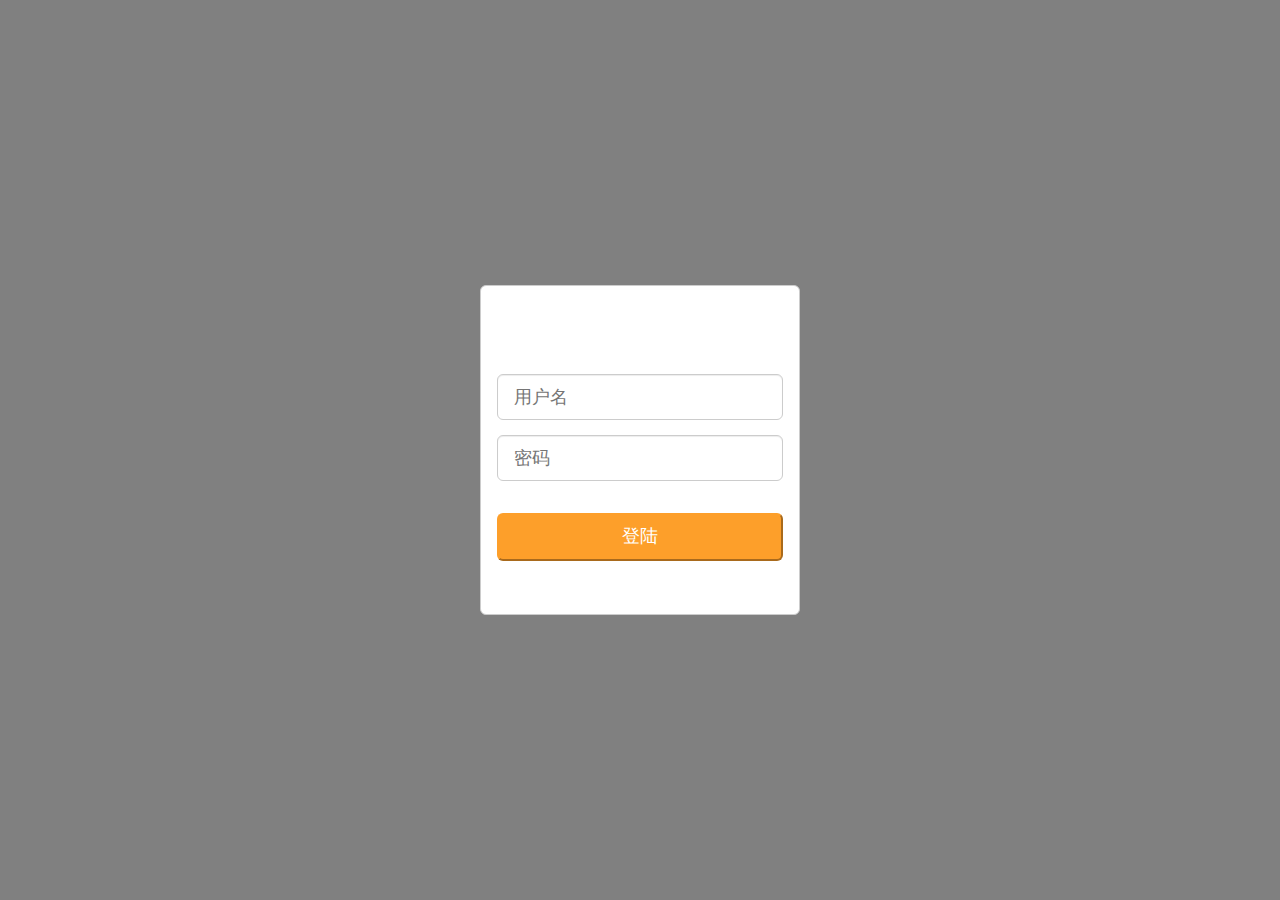
==== task5/index.html @ b3027182 "4.9.9" ====
<!DOCTYPE html>
<html>
<head>
	<meta charset="utf-8">
	<meta http-equiv="X-UA-Compatible" content="IE=edge">
	<meta name="viewport" content="width=device-width,initial-scale=1.0,maximum-scale=1.0">
	<title>登录页</title>
	<link rel="stylesheet" type="text/css" href="css/public.css">
</head>
<body>
	<div class="login">
		<form action="" class="form">
			<input type="text" placeholder="用户名" id="user">
			<input type="password" placeholder="密码" id="password">
			<button id="btn" type="button" value="test">登陆</button>
		</form>
	</div>

	<script src="js/jQuery.js"></script>
	<script src="js/login.js"></script>
</body>
</html>
---- task5/css/public.css ----
* {
  margin: 0;
  padding: 0;
  box-sizing: border-box; }

body {
  background-color: gray; }

.login {
  position: absolute;
  top: 50%;
  left: 50%;
  transform: translate(-50%, -50%);
  text-align: center; }

.form {
  width: 320px;
  height: 330px;
  padding: 88px 0 0 0;
  background-color: #fff;
  border: 1px solid #ccc;
  border-radius: 6px; }

input {
  display: block;
  width: 90%;
  height: 46px;
  margin: 0 5% 15px;
  padding: 10px 16px;
  font-size: 18px;
  line-height: 1.333333;
  border: 1px solid #ccc;
  border-radius: 6px;
  box-shadow: inset 0 1px 1px rgba(0, 0, 0, 0.075);
  transition: border-color ease-in-out .15s,box-shadow ease-in-out .15s; }

button {
  display: block;
  width: 90%;
  margin: 32px 5% 0;
  padding: 10px 16px;
  border-radius: 6px;
  line-height: 1.333333;
  background-color: #fd9f2a;
  border-color: #fd9f2a;
  color: #fff;
  font-size: 18px;
  cursor: pointer; }

/*# sourceMappingURL=public.css.map */
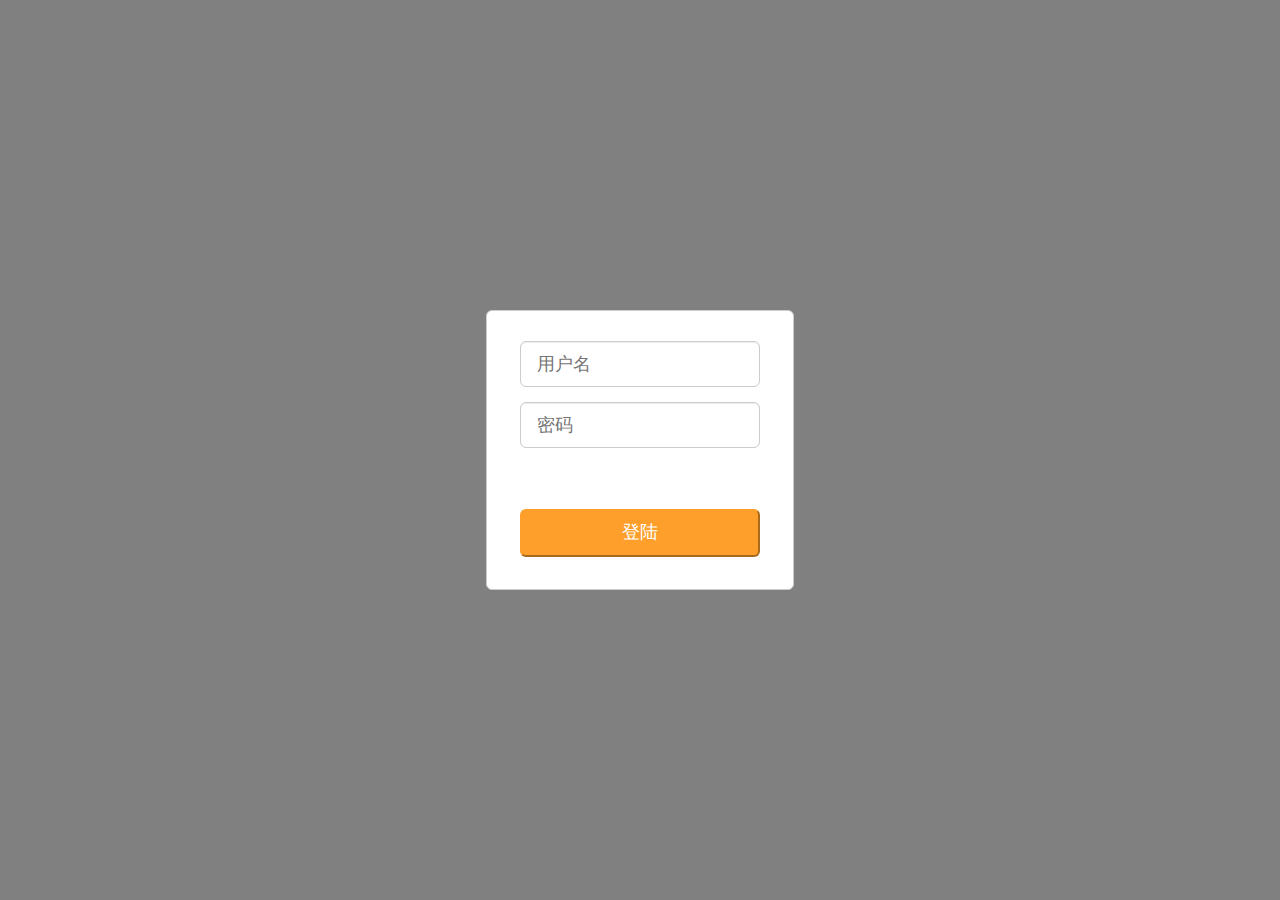
==== commit 75d86720: "5.0.0" ====
--- a/task5/index.html
+++ b/task5/index.html
@@ -5,18 +5,18 @@
 	<meta http-equiv="X-UA-Compatible" content="IE=edge">
 	<meta name="viewport" content="width=device-width,initial-scale=1.0,maximum-scale=1.0">
 	<title>登录页</title>
-	<link rel="stylesheet" type="text/css" href="css/public.css">
+	<link rel="stylesheet" type="text/css" href="css/index.css">
 </head>
 <body>
 	<div class="login">
-		<form action="" class="form">
-			<input type="text" placeholder="用户名" id="user">
-			<input type="password" placeholder="密码" id="password">
+		<form action="" id="newForm">
+			<input type="text" placeholder="用户名" name="name" id="user">
+			<input type="password" placeholder="密码" name="pwd" id="password">
+			<p id="tip"></p>
 			<button id="btn" type="button" value="test">登陆</button>
 		</form>
 	</div>
-
 	<script src="js/jQuery.js"></script>
-	<script src="js/login.js"></script>
+	<script src="js/jQuery-login.js"></script>
 </body>
 </html>--- a/task5/css/index.css
+++ b/task5/css/index.css
@@ -0,0 +1,59 @@
+* {
+  margin: 0;
+  padding: 0;
+  box-sizing: border-box; }
+
+body {
+  background-color: gray; }
+
+.login {
+  position: absolute;
+  top: 50%;
+  left: 50%;
+  transform: translate(-50%, -50%);
+  padding: 30px 20px;
+  height: 280px;
+  border: 1px solid #ccc;
+  border-radius: 6px;
+  text-align: center;
+  background-color: #fff; }
+
+.form {
+  width: 320px;
+  height: 330px;
+  padding: 88px 0 0 0;
+  background-color: #fff;
+  border: 1px solid #ccc;
+  border-radius: 6px; }
+
+#tip {
+  height: 14px;
+  color: #f55656; }
+
+input {
+  display: block;
+  width: 90%;
+  height: 46px;
+  margin: 0 5% 15px;
+  padding: 10px 16px;
+  font-size: 18px;
+  line-height: 1.333333;
+  border: 1px solid #ccc;
+  border-radius: 6px;
+  box-shadow: inset 0 1px 1px rgba(0, 0, 0, 0.075);
+  transition: border-color ease-in-out .15s,box-shadow ease-in-out .15s; }
+
+button {
+  display: block;
+  width: 90%;
+  margin: 32px 5% 0;
+  padding: 10px 16px;
+  border-radius: 6px;
+  line-height: 1.333333;
+  background-color: #fd9f2a;
+  border-color: #fd9f2a;
+  color: #fff;
+  font-size: 18px;
+  cursor: pointer; }
+
+/*# sourceMappingURL=index.css.map */
